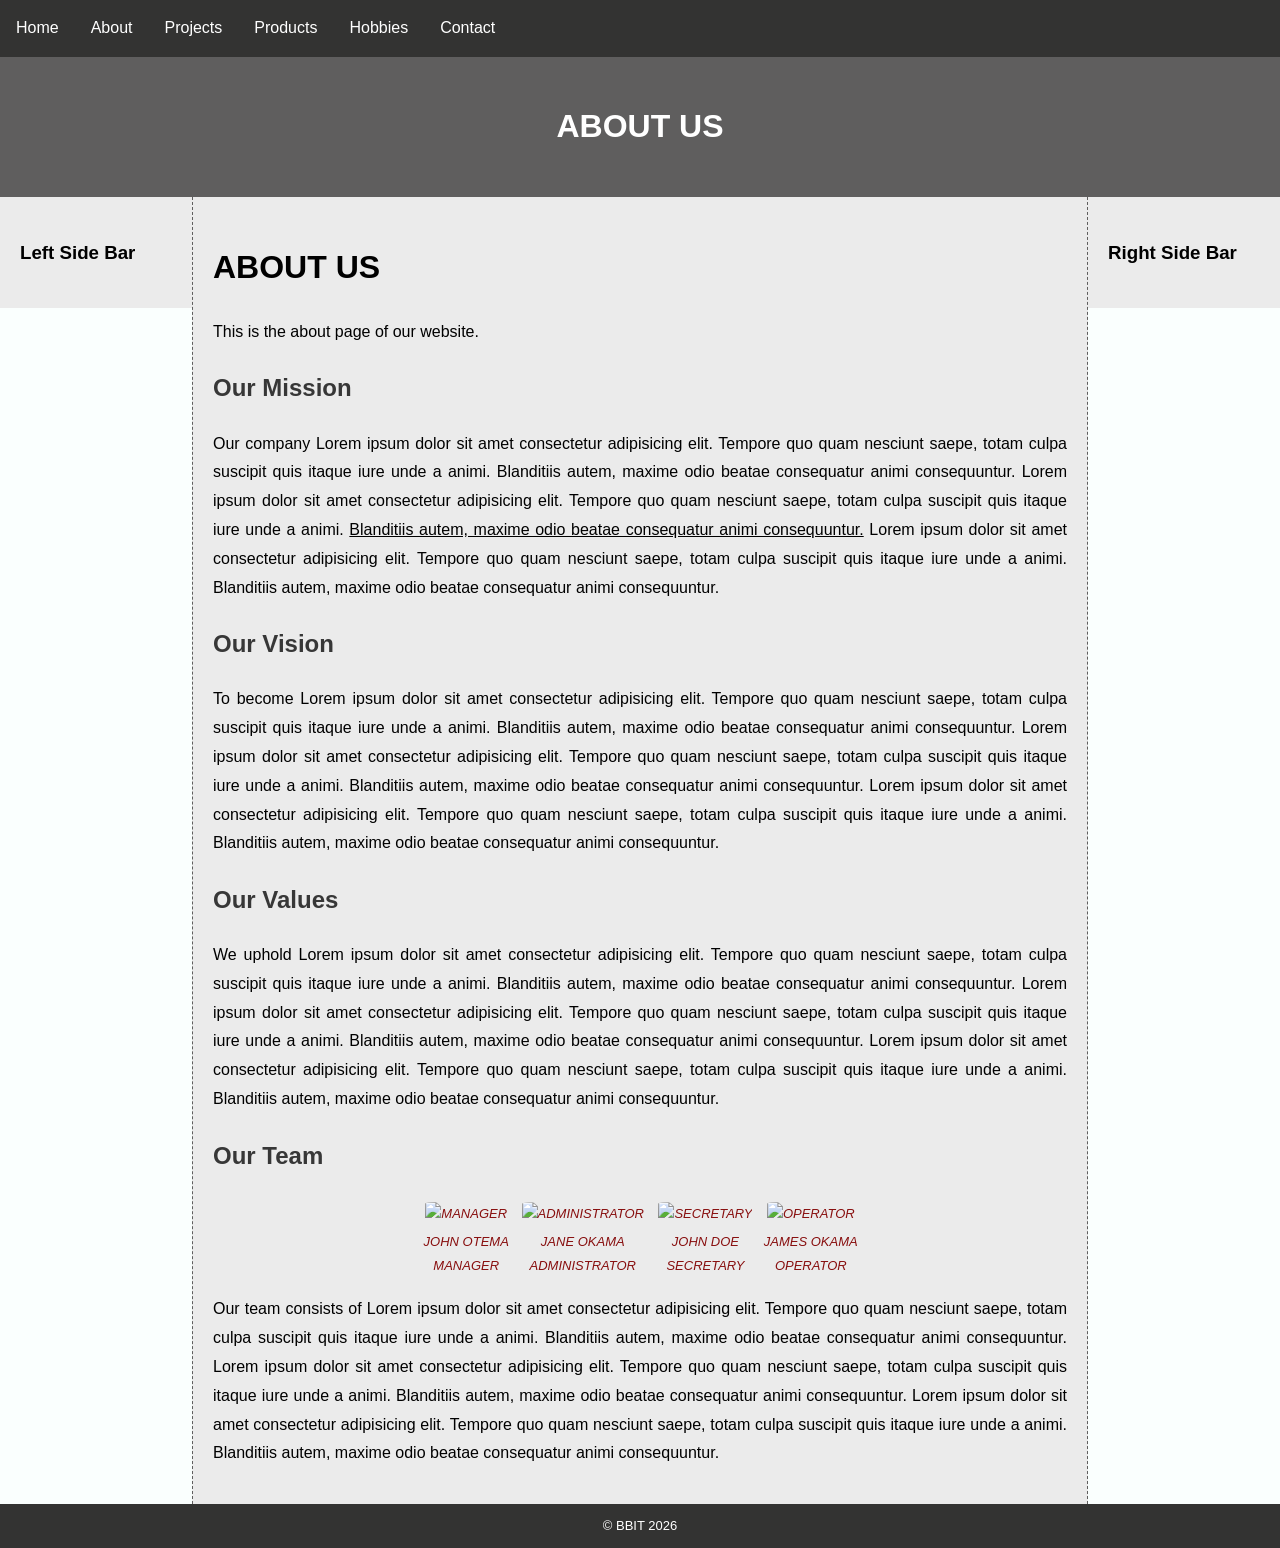
==== about.html @ 2fbd4f40 "Initial commit" ====
<!DOCTYPE html>
<html lang="en">
<head>
    <meta charset="UTF-8">
    <meta name="viewport" content="width=device-width, initial-scale=1.0">
    <title>About</title>
    <link rel="stylesheet" href="css/style.css">
</head>
<body>
    <div class="toplink">    
        <a href="./">Home</a>
        <a href="about.html">About</a> 
        <a href="projects.html">Projects</a>
        <a href="products.html">Products</a>
        <a href="hobbies.html">Hobbies</a>
        <a href="contact.html">Contact</a>
    </div>

    <div class="banner">
        <h1>About Us</h1>
    </div>

    <div class="row">
        <div class="left_side_bar">
            <h3>Left Side Bar</h3>
        </div>
        <div class="content">
    <h1>About Us</h1>
    <p>This is the about page of our website.</p>

    <h2>Our Mission</h2>
    <p>Our company Lorem ipsum dolor sit amet consectetur adipisicing elit. Tempore quo quam nesciunt saepe, totam culpa suscipit quis itaque iure unde a animi. Blanditiis autem, maxime odio beatae consequatur animi consequuntur. Lorem ipsum dolor sit amet consectetur adipisicing elit. Tempore quo quam nesciunt saepe, totam culpa suscipit quis itaque iure unde a animi. <span class="underline">Blanditiis autem, maxime odio beatae consequatur animi consequuntur.</span> Lorem ipsum dolor sit amet consectetur adipisicing elit. Tempore quo quam nesciunt saepe, totam culpa suscipit quis itaque iure unde a animi. Blanditiis autem, maxime odio beatae consequatur animi consequuntur.</p>

    <h2>Our Vision</h2>
    <p>To become Lorem ipsum dolor sit amet consectetur adipisicing elit. Tempore quo quam nesciunt saepe, totam culpa suscipit quis itaque iure unde a animi. Blanditiis autem, maxime odio beatae consequatur animi consequuntur. Lorem ipsum dolor sit amet consectetur adipisicing elit. Tempore quo quam nesciunt saepe, totam culpa suscipit quis itaque iure unde a animi. Blanditiis autem, maxime odio beatae consequatur animi consequuntur. Lorem ipsum dolor sit amet consectetur adipisicing elit. Tempore quo quam nesciunt saepe, totam culpa suscipit quis itaque iure unde a animi. Blanditiis autem, maxime odio beatae consequatur animi consequuntur.</p>

    <h2>Our Values</h2>
    <p>We uphold Lorem ipsum dolor sit amet consectetur adipisicing elit. Tempore quo quam nesciunt saepe, totam culpa suscipit quis itaque iure unde a animi. Blanditiis autem, maxime odio beatae consequatur animi consequuntur. Lorem ipsum dolor sit amet consectetur adipisicing elit. Tempore quo quam nesciunt saepe, totam culpa suscipit quis itaque iure unde a animi. Blanditiis autem, maxime odio beatae consequatur animi consequuntur. Lorem ipsum dolor sit amet consectetur adipisicing elit. Tempore quo quam nesciunt saepe, totam culpa suscipit quis itaque iure unde a animi. Blanditiis autem, maxime odio beatae consequatur animi consequuntur.</p>

    <h2>Our Team</h2>

    <div class="team_img">
        <div class="team_member">
            <img src="images/team_default.svg" alt="Manager"><br>
            <caption><span>John Otema</span><br>Manager</caption>
        </div>
        
        <div class="team_member">
            <img src="images/team_default.svg" alt="Administrator"><br>
            <caption><span>Jane Okama</span><br>Administrator</caption>
        </div>

        <div class="team_member">
            <img src="images/team_default.svg" alt="Secretary"><br>
            <caption><span>John Doe</span><br>Secretary</caption>
        </div>

        <div class="team_member">
            <img src="images/team_default.svg" alt="Operator"><br>
            <caption><span>James Okama</span><br>Operator</caption>
        </div>

    </div>
    <p>Our team consists of Lorem ipsum dolor sit amet consectetur adipisicing elit. Tempore quo quam nesciunt saepe, totam culpa suscipit quis itaque iure unde a animi. Blanditiis autem, maxime odio beatae consequatur animi consequuntur. Lorem ipsum dolor sit amet consectetur adipisicing elit. Tempore quo quam nesciunt saepe, totam culpa suscipit quis itaque iure unde a animi. Blanditiis autem, maxime odio beatae consequatur animi consequuntur. Lorem ipsum dolor sit amet consectetur adipisicing elit. Tempore quo quam nesciunt saepe, totam culpa suscipit quis itaque iure unde a animi. Blanditiis autem, maxime odio beatae consequatur animi consequuntur.</p>
    </div>
        <div class="right_side_bar">
            <h3>Right Side Bar</h3>
        </div>
    </div>

    <div class="footer">
        &#169; BBIT 2026
    </div>
</body>
</html>
---- css/style.css ----
body{
    background-color: rgb(250, 255, 254);
    margin: 0;
    font-family: Arial, Helvetica, sans-serif;
    line-height: 1.8;
    font-size: 16px;
}
*{
    box-sizing: border-box;
}
.toplink{
    background-color: rgb(51, 51, 50);
    overflow: hidden;
}
.toplink a{
    color: #ffffff;
    float: left;
    display: block;
    text-decoration: none;
    text-align: left;
    padding: 14px 16px;
}
.toplink a:hover{
    background-color: #ffffff;
    color: rgb(51, 51, 50);
    text-decoration: none;
}
.banner{
    background-color: #5f5e5e;
    color: #ffffff;
    padding: 20px;
    text-align: center;
}
.row:after{
    display: flex;
    content: "";
    clear: both;
}
.left_side_bar{
    float: left;
    width: 15%;
    background-color: #ebebeb;
    padding: 20px;
}
.content{
    float: left;
    width: 70%;
    background-color: #ebebeb;
    padding: 20px;
    border-left:#5f5e5e 1px dashed;
    border-right:#5f5e5e 1px dashed;
}
.right_side_bar{
    float: left;
    width: 15%;
    background-color: #ebebeb;
    padding: 20px;
}
.footer{
    background-color: rgb(51, 51, 50);
    color: #ffffff;
    font-size: small;
    text-align: center;
    padding: 10px;
}
h1{
    text-transform: uppercase;
}
h2{
    text-decoration: none;
    color: #373737;
}
p{
    text-align: justify;
}
.underline{
    text-decoration: underline;
}

.team_img{
    overflow: hidden;
    text-align: center;
}
.team_img img{
    width: 180px;
    height: 240px;
    padding: 5px;
    border-radius: 20%;
    /* object-fit: cover; */
}
.team_member{
    text-align: center;
    font-size: small;
    color: #880f0f;
    font-style: italic;
    font-weight: normal;
    display: inline-block;
    text-decoration: none;
    text-transform: uppercase;
}

/* Table Design */
table{
    border-collapse: collapse;
    width: 100%;
    border: 1px #373737 solid;
    border-spacing: 0;
}
table th, table td{
    border: 1px #373737 solid;
    padding: 8px;
    text-align: left;
}
tr:nth-child(even){
    background-color: #dbdbdb;
}
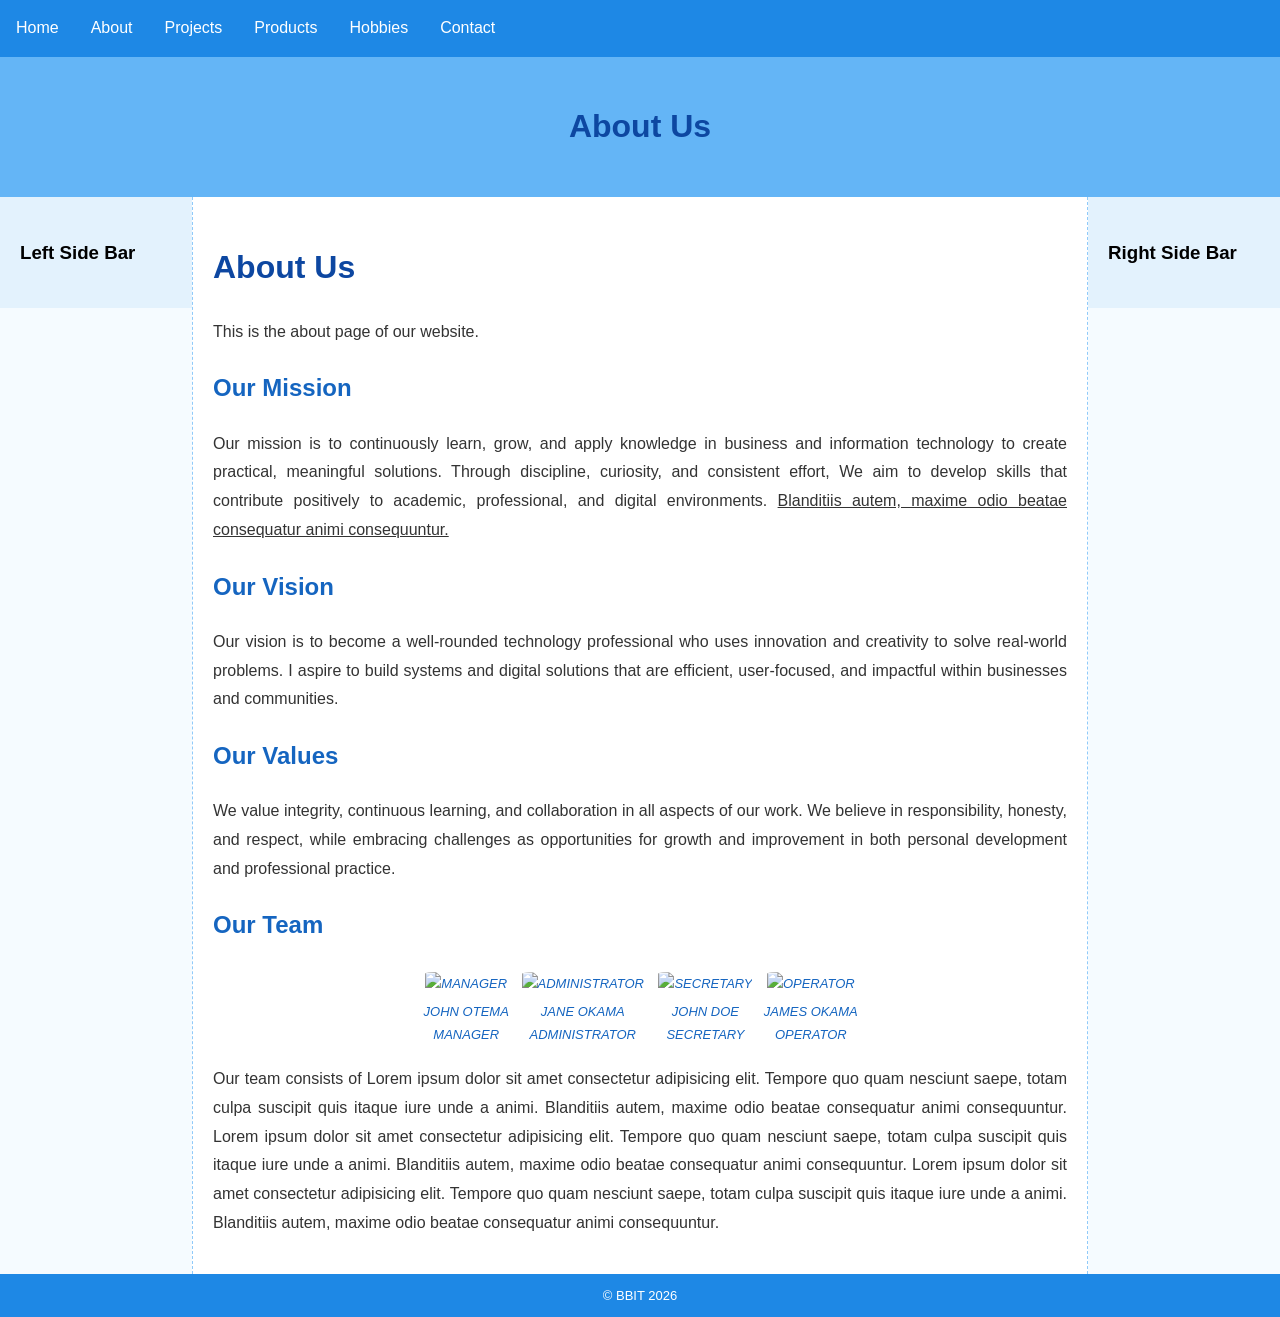
==== commit 4254b4f0: "Rewritiing The visions and Missions" ====
--- a/about.html
+++ b/about.html
@@ -29,13 +29,13 @@
     <p>This is the about page of our website.</p>
 
     <h2>Our Mission</h2>
-    <p>Our company Lorem ipsum dolor sit amet consectetur adipisicing elit. Tempore quo quam nesciunt saepe, totam culpa suscipit quis itaque iure unde a animi. Blanditiis autem, maxime odio beatae consequatur animi consequuntur. Lorem ipsum dolor sit amet consectetur adipisicing elit. Tempore quo quam nesciunt saepe, totam culpa suscipit quis itaque iure unde a animi. <span class="underline">Blanditiis autem, maxime odio beatae consequatur animi consequuntur.</span> Lorem ipsum dolor sit amet consectetur adipisicing elit. Tempore quo quam nesciunt saepe, totam culpa suscipit quis itaque iure unde a animi. Blanditiis autem, maxime odio beatae consequatur animi consequuntur.</p>
+    <p>Our mission is to continuously learn, grow, and apply knowledge in business and information technology to create practical, meaningful solutions. Through discipline, curiosity, and consistent effort, We aim to develop skills that contribute positively to academic, professional, and digital environments. <span class="underline">Blanditiis autem, maxime odio beatae consequatur animi consequuntur.</p>
 
     <h2>Our Vision</h2>
-    <p>To become Lorem ipsum dolor sit amet consectetur adipisicing elit. Tempore quo quam nesciunt saepe, totam culpa suscipit quis itaque iure unde a animi. Blanditiis autem, maxime odio beatae consequatur animi consequuntur. Lorem ipsum dolor sit amet consectetur adipisicing elit. Tempore quo quam nesciunt saepe, totam culpa suscipit quis itaque iure unde a animi. Blanditiis autem, maxime odio beatae consequatur animi consequuntur. Lorem ipsum dolor sit amet consectetur adipisicing elit. Tempore quo quam nesciunt saepe, totam culpa suscipit quis itaque iure unde a animi. Blanditiis autem, maxime odio beatae consequatur animi consequuntur.</p>
+    <p>Our vision is to become a well-rounded technology professional who uses innovation and creativity to solve real-world problems. I aspire to build systems and digital solutions that are efficient, user-focused, and impactful within businesses and communities.</p>
 
     <h2>Our Values</h2>
-    <p>We uphold Lorem ipsum dolor sit amet consectetur adipisicing elit. Tempore quo quam nesciunt saepe, totam culpa suscipit quis itaque iure unde a animi. Blanditiis autem, maxime odio beatae consequatur animi consequuntur. Lorem ipsum dolor sit amet consectetur adipisicing elit. Tempore quo quam nesciunt saepe, totam culpa suscipit quis itaque iure unde a animi. Blanditiis autem, maxime odio beatae consequatur animi consequuntur. Lorem ipsum dolor sit amet consectetur adipisicing elit. Tempore quo quam nesciunt saepe, totam culpa suscipit quis itaque iure unde a animi. Blanditiis autem, maxime odio beatae consequatur animi consequuntur.</p>
+    <p>We value integrity, continuous learning, and collaboration in all aspects of our work. We believe in responsibility, honesty, and respect, while embracing challenges as opportunities for growth and improvement in both personal development and professional practice.</p>
 
     <h2>Our Team</h2>
 
--- a/css/style.css
+++ b/css/style.css
@@ -1,5 +1,5 @@
 body{
-    background-color: rgb(250, 255, 254);
+    background-color: #f5fbff;
     margin: 0;
     font-family: Arial, Helvetica, sans-serif;
     line-height: 1.8;
@@ -9,7 +9,7 @@
     box-sizing: border-box;
 }
 .toplink{
-    background-color: rgb(51, 51, 50);
+    background-color: #1e88e5;
     overflow: hidden;
 }
 .toplink a{
@@ -21,12 +21,12 @@
     padding: 14px 16px;
 }
 .toplink a:hover{
-    background-color: #ffffff;
-    color: rgb(51, 51, 50);
+    background-color: #e3f2fd;
+    color: #1e88e5;
     text-decoration: none;
 }
 .banner{
-    background-color: #5f5e5e;
+    background-color: #64b5f6;
     color: #ffffff;
     padding: 20px;
     text-align: center;
@@ -39,39 +39,44 @@
 .left_side_bar{
     float: left;
     width: 15%;
-    background-color: #ebebeb;
+    background-color: #e3f2fd;
     padding: 20px;
 }
 .content{
     float: left;
     width: 70%;
-    background-color: #ebebeb;
+    background-color: #ffffff;
     padding: 20px;
-    border-left:#5f5e5e 1px dashed;
-    border-right:#5f5e5e 1px dashed;
+    text-align: left;
+    border-left:#90caf9 1px dashed;
+    border-right:#90caf9 1px dashed;
 }
 .right_side_bar{
     float: left;
     width: 15%;
-    background-color: #ebebeb;
+    background-color: #e3f2fd;
     padding: 20px;
 }
 .footer{
-    background-color: rgb(51, 51, 50);
+    background-color: #1e88e5;
     color: #ffffff;
     font-size: small;
     text-align: center;
     padding: 10px;
 }
 h1{
-    text-transform: uppercase;
+    /* text-transform: none; */
+    text-transform: capitalize;
+    color: #0d47a1;
 }
 h2{
     text-decoration: none;
-    color: #373737;
+    color: #1565c0;
+    text-align: left;
 }
 p{
     text-align: justify;
+    color: #333333;
 }
 .underline{
     text-decoration: underline;
@@ -91,7 +96,7 @@
 .team_member{
     text-align: center;
     font-size: small;
-    color: #880f0f;
+    color: #1565c0;
     font-style: italic;
     font-weight: normal;
     display: inline-block;
@@ -102,15 +107,26 @@
 /* Table Design */
 table{
     border-collapse: collapse;
-    width: 100%;
-    border: 1px #373737 solid;
+    width: 80%;
+    border: 1px #90caf9 solid;
     border-spacing: 0;
+    margin: 0 auto;
 }
-table th, table td{
-    border: 1px #373737 solid;
+table th{
+    border: 1px #90caf9 solid;
+    padding: 8px;
+    text-align: left;
+    background-color: #1e88e5;
+    color: #ffffff;
+}
+table td{
+    border: 1px #90caf9 solid;
     padding: 8px;
     text-align: left;
 }
 tr:nth-child(even){
-    background-color: #dbdbdb;
-}+    background-color: #e3f2fd;
+}
+tbody tr:hover{
+    background-color: #b3e7ff;
+}
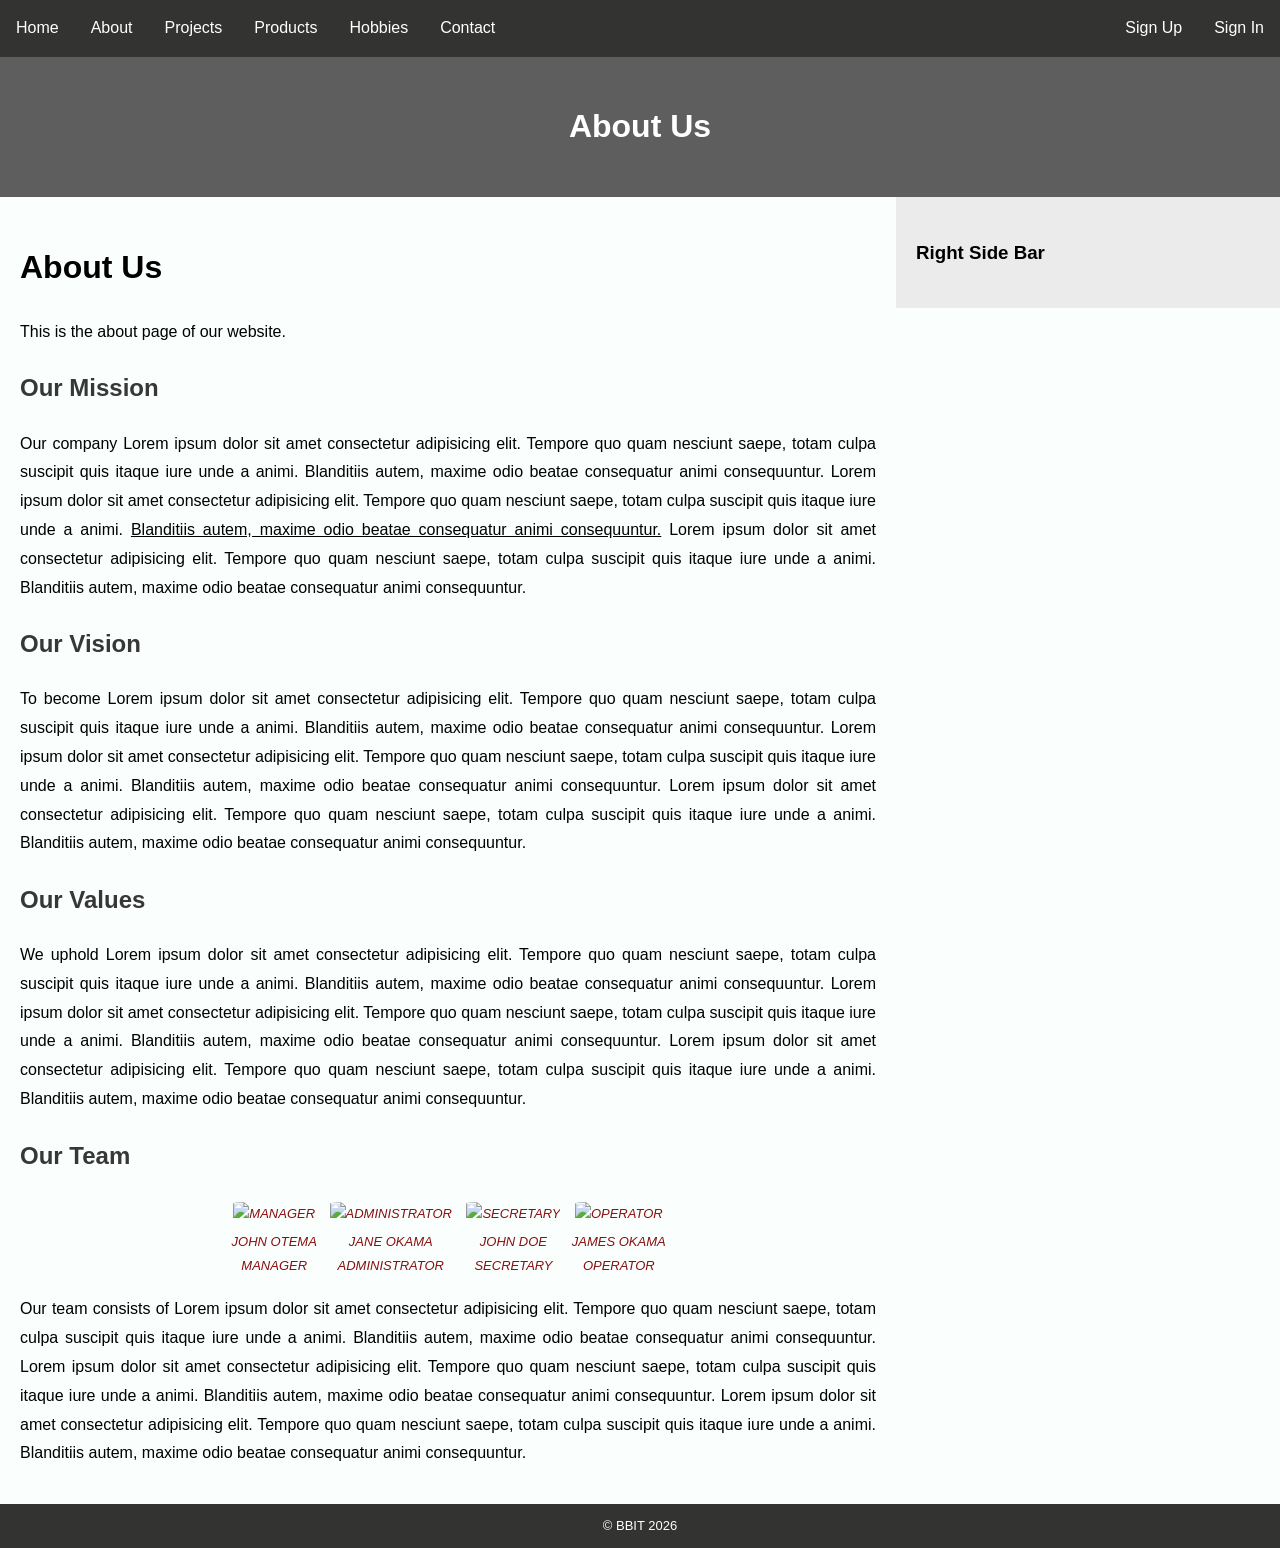
==== commit ecf741ba: "Creating a sign up page" ====
--- a/about.html
+++ b/about.html
@@ -14,28 +14,29 @@
         <a href="products.html">Products</a>
         <a href="hobbies.html">Hobbies</a>
         <a href="contact.html">Contact</a>
+        
+        <div class="toplink-right">
+            <a href="signup.html">Sign Up</a>
+            <a href="signin.html">Sign In</a>
+        </div>
     </div>
-
     <div class="banner">
         <h1>About Us</h1>
     </div>
 
     <div class="row">
-        <div class="left_side_bar">
-            <h3>Left Side Bar</h3>
-        </div>
         <div class="content">
     <h1>About Us</h1>
     <p>This is the about page of our website.</p>
 
     <h2>Our Mission</h2>
-    <p>Our mission is to continuously learn, grow, and apply knowledge in business and information technology to create practical, meaningful solutions. Through discipline, curiosity, and consistent effort, We aim to develop skills that contribute positively to academic, professional, and digital environments. <span class="underline">Blanditiis autem, maxime odio beatae consequatur animi consequuntur.</p>
+    <p>Our company Lorem ipsum dolor sit amet consectetur adipisicing elit. Tempore quo quam nesciunt saepe, totam culpa suscipit quis itaque iure unde a animi. Blanditiis autem, maxime odio beatae consequatur animi consequuntur. Lorem ipsum dolor sit amet consectetur adipisicing elit. Tempore quo quam nesciunt saepe, totam culpa suscipit quis itaque iure unde a animi. <span class="underline">Blanditiis autem, maxime odio beatae consequatur animi consequuntur.</span> Lorem ipsum dolor sit amet consectetur adipisicing elit. Tempore quo quam nesciunt saepe, totam culpa suscipit quis itaque iure unde a animi. Blanditiis autem, maxime odio beatae consequatur animi consequuntur.</p>
 
     <h2>Our Vision</h2>
-    <p>Our vision is to become a well-rounded technology professional who uses innovation and creativity to solve real-world problems. I aspire to build systems and digital solutions that are efficient, user-focused, and impactful within businesses and communities.</p>
+    <p>To become Lorem ipsum dolor sit amet consectetur adipisicing elit. Tempore quo quam nesciunt saepe, totam culpa suscipit quis itaque iure unde a animi. Blanditiis autem, maxime odio beatae consequatur animi consequuntur. Lorem ipsum dolor sit amet consectetur adipisicing elit. Tempore quo quam nesciunt saepe, totam culpa suscipit quis itaque iure unde a animi. Blanditiis autem, maxime odio beatae consequatur animi consequuntur. Lorem ipsum dolor sit amet consectetur adipisicing elit. Tempore quo quam nesciunt saepe, totam culpa suscipit quis itaque iure unde a animi. Blanditiis autem, maxime odio beatae consequatur animi consequuntur.</p>
 
     <h2>Our Values</h2>
-    <p>We value integrity, continuous learning, and collaboration in all aspects of our work. We believe in responsibility, honesty, and respect, while embracing challenges as opportunities for growth and improvement in both personal development and professional practice.</p>
+    <p>We uphold Lorem ipsum dolor sit amet consectetur adipisicing elit. Tempore quo quam nesciunt saepe, totam culpa suscipit quis itaque iure unde a animi. Blanditiis autem, maxime odio beatae consequatur animi consequuntur. Lorem ipsum dolor sit amet consectetur adipisicing elit. Tempore quo quam nesciunt saepe, totam culpa suscipit quis itaque iure unde a animi. Blanditiis autem, maxime odio beatae consequatur animi consequuntur. Lorem ipsum dolor sit amet consectetur adipisicing elit. Tempore quo quam nesciunt saepe, totam culpa suscipit quis itaque iure unde a animi. Blanditiis autem, maxime odio beatae consequatur animi consequuntur.</p>
 
     <h2>Our Team</h2>
 
--- a/css/style.css
+++ b/css/style.css
@@ -1,5 +1,5 @@
 body{
-    background-color: #f5fbff;
+    background-color: rgb(250, 255, 254);
     margin: 0;
     font-family: Arial, Helvetica, sans-serif;
     line-height: 1.8;
@@ -9,7 +9,7 @@
     box-sizing: border-box;
 }
 .toplink{
-    background-color: #1e88e5;
+    background-color: rgb(51, 51, 50);
     overflow: hidden;
 }
 .toplink a{
@@ -21,12 +21,15 @@
     padding: 14px 16px;
 }
 .toplink a:hover{
-    background-color: #e3f2fd;
-    color: #1e88e5;
+    background-color: #ffffff;
+    color: rgb(51, 51, 50);
     text-decoration: none;
 }
+.toplink-right{
+    float: right;
+}
 .banner{
-    background-color: #64b5f6;
+    background-color: #5f5e5e;
     color: #ffffff;
     padding: 20px;
     text-align: center;
@@ -36,29 +39,21 @@
     content: "";
     clear: both;
 }
-.left_side_bar{
-    float: left;
-    width: 15%;
-    background-color: #e3f2fd;
-    padding: 20px;
-}
 .content{
     float: left;
     width: 70%;
-    background-color: #ffffff;
+
     padding: 20px;
     text-align: left;
-    border-left:#90caf9 1px dashed;
-    border-right:#90caf9 1px dashed;
 }
 .right_side_bar{
     float: left;
-    width: 15%;
-    background-color: #e3f2fd;
+    width: 30%;
+    background-color: #ebebeb;
     padding: 20px;
 }
 .footer{
-    background-color: #1e88e5;
+    background-color: rgb(51, 51, 50);
     color: #ffffff;
     font-size: small;
     text-align: center;
@@ -67,16 +62,14 @@
 h1{
     /* text-transform: none; */
     text-transform: capitalize;
-    color: #0d47a1;
 }
 h2{
     text-decoration: none;
-    color: #1565c0;
+    color: #373737;
     text-align: left;
 }
 p{
     text-align: justify;
-    color: #333333;
 }
 .underline{
     text-decoration: underline;
@@ -96,7 +89,7 @@
 .team_member{
     text-align: center;
     font-size: small;
-    color: #1565c0;
+    color: #880f0f;
     font-style: italic;
     font-weight: normal;
     display: inline-block;
@@ -108,25 +101,83 @@
 table{
     border-collapse: collapse;
     width: 80%;
-    border: 1px #90caf9 solid;
+    border: 1px #373737 solid;
     border-spacing: 0;
     margin: 0 auto;
 }
 table th{
-    border: 1px #90caf9 solid;
+    border: 1px #373737 solid;
     padding: 8px;
     text-align: left;
-    background-color: #1e88e5;
+    background-color: #5f5e5e;
     color: #ffffff;
 }
 table td{
-    border: 1px #90caf9 solid;
+    border: 1px #373737 solid;
     padding: 8px;
     text-align: left;
 }
 tr:nth-child(even){
-    background-color: #e3f2fd;
+    background-color: #dbdbdb;
 }
 tbody tr:hover{
     background-color: #b3e7ff;
 }
+
+.contactForm input[type="text"], .contactForm input[type="email"], .contactForm input[type="tel"], .contactForm select{
+    width: 70%;
+    padding: 12px 20px;
+    border: 1px solid #ccc;
+    border-radius: 4px;
+    resize: vertical;
+    box-sizing: border-box;
+    font-size: 1.6em;
+}
+
+.contactForm textarea{
+    width: 70%;
+    height: 150px;
+    padding: 12px 20px;
+    border: 1px solid #ccc;
+    border-radius: 4px;
+    resize: vertical;
+    box-sizing: border-box;
+    font-size: 1.6em;
+    margin: 8px 0;
+    font-family: Arial, Helvetica, sans-serif;
+}
+
+.contactForm input[type="submit"]{
+    background-color: #2853D4;
+    color: #ffffff;
+    padding: 12px 20px;
+    border: none;
+    border-radius: 4px;
+    cursor: pointer;
+    font-size: 1.6em;
+}
+
+.authForm input[type="text"], .authForm input[type="email"], .authForm input[type="tel"], .authForm input[type="password"]{
+    width: 70%;
+    padding: 12px 20px;
+    border: 0px solid #ccc;
+    border-bottom: 2px solid #0b51d3;
+    border-radius: 4px;
+    resize: vertical;
+    box-sizing: border-box;
+    font-size: 1.6em;
+}
+
+.authForm input[type="submit"]{
+    background-color: #2853D4;
+    color: #ffffff;
+    padding: 12px 20px;
+    border: none;
+    border-radius: 4px;
+    cursor: pointer;
+    font-size: 1.6em;
+}
+.authForm label{
+    font-size: 1.6em;
+    font-family: Arial, Helvetica, sans-serif;
+}
